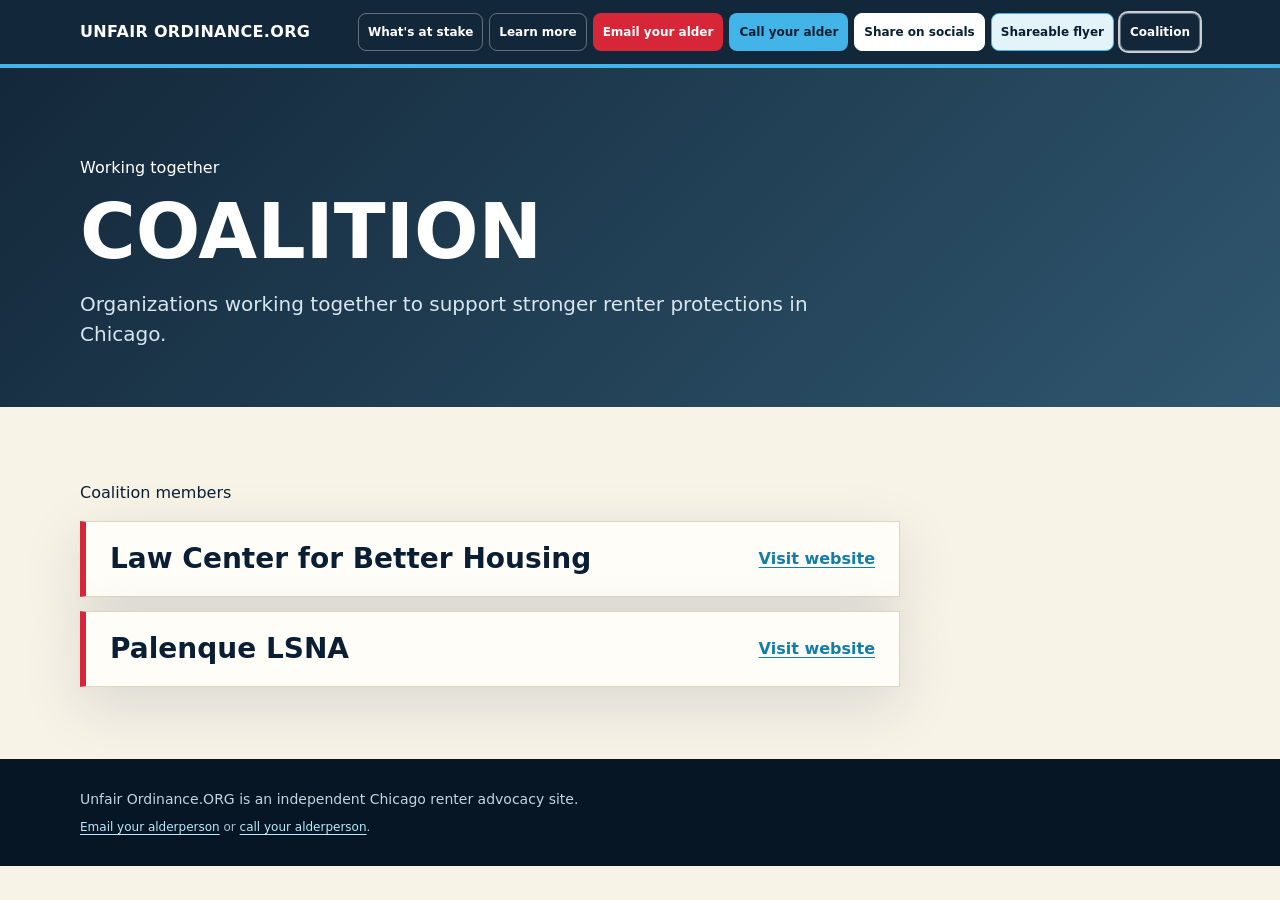
==== coalition.html @ ab8ec321 "Add files via upload" ====
<!doctype html>
<html lang="en">
<head>
  <meta charset="utf-8">
  <meta name="viewport" content="width=device-width, initial-scale=1">
  <title>Coalition | Unfair Ordinance.ORG</title>
  <meta name="description" content="Organizations in the coalition supporting stronger renter protections in Chicago.">
  <meta property="og:title" content="Coalition | Unfair Ordinance.ORG">
  <meta property="og:description" content="Organizations in the coalition supporting stronger renter protections in Chicago.">
  <meta property="og:type" content="website">
  <link rel="icon" href="public/favicon.svg">
  <style>
    .coalition-hero {
      background: linear-gradient(135deg, rgba(10,31,51,.96), rgba(14,61,91,.86));
      color: white;
      padding: 72px 0 58px;
    }
    .coalition-hero h1 {
      max-width: 820px;
      margin: 0;
      font-size: clamp(42px, 7vw, 76px);
      line-height: .96;
      text-transform: uppercase;
    }
    .coalition-hero .lede {
      max-width: 760px;
      margin: 20px 0 0;
      color: #d8e6f0;
      font-size: 20px;
    }
    .coalition-main { padding: 58px 0 72px; }
    .coalition-list {
      display: grid;
      gap: 14px;
      max-width: 820px;
    }
    .coalition-member {
      display: flex;
      align-items: center;
      justify-content: space-between;
      gap: 20px;
      padding: 22px 24px;
      border: 1px solid var(--line);
      border-left: 6px solid var(--red);
      background: var(--card);
      box-shadow: var(--shadow);
    }
    .coalition-member h2 {
      margin: 0;
      font-size: clamp(20px, 3vw, 28px);
      line-height: 1.08;
    }
    .coalition-member a {
      flex: 0 0 auto;
      color: var(--blue-dark);
      font-weight: 900;
      text-underline-offset: 3px;
    }
    @media (max-width: 560px) {
      .coalition-hero { padding: 52px 0; }
      .coalition-member { align-items: flex-start; flex-direction: column; gap: 10px; }
    }
  </style>
  <link rel="stylesheet" href="public/site.css">
</head>
<body>
  <a class="skip-link" href="#main-content">Skip to main content</a>
  <div class="top">
    <nav class="wrap nav" aria-label="Main navigation">
      <a class="brand" href="index.html">Unfair Ordinance.ORG</a>
      <div class="navlinks">
        <a class="nav-quiet" href="index.html#stakes">What's at stake</a>
        <a class="nav-quiet" href="education.html">Learn more</a>
        <a class="nav-action nav-email" href="index.html#email">Email your alder</a>
        <a class="nav-action nav-call" href="index.html#call">Call your alder</a>
        <a class="nav-action nav-share" href="share.html">Share on socials</a>
        <a class="nav-action nav-flyer" href="flyer.html">Shareable flyer</a>
        <a class="nav-quiet" href="coalition.html" aria-current="page">Coalition</a>
      </div>
    </nav>
  </div>

  <header class="coalition-hero">
    <div class="wrap">
      <p class="eyebrow">Working together</p>
      <h1>Coalition</h1>
      <p class="lede">Organizations working together to support stronger renter protections in Chicago.</p>
    </div>
  </header>

  <main id="main-content" class="coalition-main">
    <div class="wrap">
      <p class="eyebrow">Coalition members</p>
      <div class="coalition-list">
        <article class="coalition-member">
          <h2>Law Center for Better Housing</h2>
          <a href="https://lcbh.org/" target="_blank" rel="noopener">Visit website</a>
        </article>
        <article class="coalition-member">
          <h2>Palenque LSNA</h2>
          <a href="https://www.palenquelsna.org/" target="_blank" rel="noopener">Visit website</a>
        </article>
      </div>
    </div>
  </main>

  <footer>
    <div class="wrap">
      <p>Unfair Ordinance.ORG is an independent Chicago renter advocacy site.</p>
      <p class="footer-meta"><a href="index.html#email">Email your alderperson</a> or <a href="index.html#call">call your alderperson</a>.</p>
    </div>
  </footer>
</body>
</html>
---- public/site.css ----
:root {
  --ink: #0a1f33;
  --ink-2: #163a59;
  --paper: #f8f3e7;
  --card: #fffdf8;
  --blue: #43b4e8;
  --blue-soft: #e2f3fa;
  --blue-dark: #137da9;
  --red: #d72638;
  --red-dark: #9f1f2c;
  --gold: #f4c95d;
  --green: #16775b;
  --line: #ded4c2;
  --muted: #637184;
  --shadow: 0 18px 60px rgba(10,31,51,.13);
}

*, *::before, *::after { box-sizing: border-box; }
html { scroll-behavior: smooth; scroll-padding-top: 90px; }
body {
  margin: 0;
  font-family: Inter, ui-sans-serif, system-ui, -apple-system, BlinkMacSystemFont, "Segoe UI", sans-serif;
  color: var(--ink);
  background: var(--paper);
  line-height: 1.5;
}
a { color: var(--blue-dark); text-underline-offset: 3px; }
a:focus-visible, button:focus-visible, input:focus-visible, select:focus-visible, textarea:focus-visible {
  outline: 3px solid #0b78b0;
  outline-offset: 3px;
}
.wrap { width: min(1120px, calc(100% - 40px)); margin: 0 auto; }
.skip-link {
  position: fixed;
  left: 12px;
  top: 12px;
  z-index: 100;
  transform: translateY(-180%);
  padding: 10px 14px;
  border-radius: 6px;
  background: white;
  color: var(--ink);
  font-weight: 900;
  box-shadow: 0 5px 18px rgba(10,31,51,.2);
}
.skip-link:focus { transform: translateY(0); }
.sr-only {
  position: absolute;
  width: 1px;
  height: 1px;
  padding: 0;
  margin: -1px;
  overflow: hidden;
  clip: rect(0, 0, 0, 0);
  white-space: nowrap;
  border: 0;
}
.top {
  position: sticky;
  top: 0;
  z-index: 20;
  background: rgba(10,31,51,.96);
  color: white;
  border-bottom: 4px solid var(--blue);
  backdrop-filter: blur(14px);
}
.nav {
  min-height: 64px;
  display: flex;
  align-items: center;
  justify-content: space-between;
  gap: 18px;
}
.brand {
  display: flex;
  align-items: center;
  gap: 12px;
  flex: 0 0 auto;
  color: white;
  font-weight: 900;
  letter-spacing: .02em;
  text-transform: uppercase;
  text-decoration: none;
}
.navlinks {
  display: flex;
  align-items: center;
  justify-content: flex-end;
  gap: 6px;
  font-size: 12px;
  font-weight: 750;
}
.navlinks a {
  color: white;
  text-decoration: none;
  white-space: nowrap;
}
.navlinks a.nav-action,
.navlinks a.nav-quiet {
  display: inline-flex;
  align-items: center;
  justify-content: center;
  min-height: 38px;
  padding: 6px 9px;
  border-radius: 8px;
  opacity: 1;
  text-align: center;
}
.navlinks a.nav-action { border: 1.5px solid transparent; }
.navlinks a.nav-quiet {
  border: 1.5px solid rgba(255,255,255,.34);
  background: transparent;
}
.navlinks a.nav-email { background: var(--red); color: white; }
.navlinks a.nav-call { background: var(--blue); color: var(--ink); }
.navlinks a.nav-share { background: white; color: var(--ink); border-color: white; }
.navlinks a.nav-flyer { background: var(--blue-soft); color: var(--ink); border-color: var(--blue); }
.navlinks a[aria-current="page"] { box-shadow: 0 0 0 2px rgba(255,255,255,.78); }
.button {
  display: inline-flex;
  align-items: center;
  justify-content: center;
  min-height: 52px;
  padding: 15px 20px;
  border-radius: 8px;
  border: 1.5px solid transparent;
  font: inherit;
  font-weight: 900;
  line-height: 1.2;
  text-align: center;
  text-decoration: none;
  cursor: pointer;
}
.button:hover,
.cta:hover,
.navlinks a:hover { filter: brightness(.94); }
.button:disabled { cursor: not-allowed; filter: none; opacity: .58; }
.button.primary { background: var(--red); color: white; }
.button.blue { background: var(--blue); color: var(--ink); border-color: var(--blue); }
.button.secondary { border-color: rgba(255,255,255,.34); color: white; background: rgba(255,255,255,.08); }
.button.light { border-color: var(--line); color: var(--ink); background: white; }
.button.white { background: white; color: var(--ink); border-color: var(--ink); }
.button.flyer { background: var(--blue-soft); color: var(--ink); border-color: var(--blue-dark); }
.hero-actions {
  display: flex;
  flex-wrap: wrap;
  gap: 12px;
  align-items: stretch;
}
.hero-actions > .button {
  flex: 1 1 190px;
  min-width: 0;
}
.actions { display: flex; flex-wrap: wrap; gap: 10px; margin-top: 14px; }
.callout .actions > .button { flex: 1 1 240px; }
.cta {
  min-height: 52px;
  padding: 15px 20px;
  border: 1.5px solid transparent;
  border-radius: 8px;
  text-align: center;
}
.cta.secondary { background: var(--blue); color: var(--ink); }
.cta.outline { background: transparent; border-color: var(--ink); color: var(--ink); }
footer { background: #061624; color: #c6d4df; padding: 30px 0; font-size: 14px; }
footer p { max-width: 900px; margin: 0 0 8px; color: #c6d4df; }
footer p:last-child { margin-bottom: 0; }
.footer-meta { color: #a9bfcd; font-size: 12px; }
.source-meta { color: var(--muted); font-size: 13px; }
.source-meta a { font-weight: 800; }
.comparison-intro { margin: -8px 0 24px; }
.definition-line { margin: 0 0 18px; color: var(--muted); font-size: 15px; }
.definition-line strong { color: var(--ink); }
.threshold-callout {
  margin: 22px 0 24px;
  padding: 18px 20px;
  border: 1px solid rgba(215,38,56,.3);
  border-left: 6px solid var(--red);
  background: rgba(215,38,56,.06);
}
.threshold-callout strong { color: var(--red-dark); }
.threshold-callout p { margin: 0; color: var(--ink); }
.threshold-callout p + p { margin-top: 6px; color: var(--muted); font-size: 14px; }
.takeaway-row {
  display: grid;
  grid-template-columns: repeat(3, minmax(0, 1fr));
  gap: 18px;
  padding: 18px 0;
  border-top: 1px solid var(--line);
  border-bottom: 1px solid var(--line);
}
.takeaway { display: flex; gap: 12px; align-items: flex-start; }
.takeaway-index {
  display: grid;
  place-items: center;
  flex: 0 0 28px;
  width: 28px;
  height: 28px;
  border-radius: 50%;
  background: var(--ink);
  color: white;
  font-size: 13px;
  font-weight: 950;
}
.takeaway strong, .takeaway span:not(.takeaway-index) { display: block; }
.takeaway strong { margin-bottom: 3px; font-size: 15px; }
.takeaway div span:not(.takeaway-index) { color: var(--muted); font-size: 13px; line-height: 1.35; }
.table-legend {
  display: flex;
  flex-wrap: wrap;
  gap: 12px 20px;
  align-items: center;
  margin-top: 14px;
  color: var(--muted);
  font-size: 12px;
  font-weight: 750;
}
.table-legend > span { display: inline-flex; align-items: center; gap: 7px; }
.table-legend .mark { width: 20px; height: 20px; font-size: 12px; }
.step-title {
  display: flex;
  align-items: center;
  gap: 10px;
  margin: 0 0 16px;
  color: var(--ink);
  font-size: 20px;
  font-weight: 950;
}
.step-number {
  display: grid;
  place-items: center;
  width: 30px;
  height: 30px;
  border-radius: 50%;
  background: var(--blue);
  color: var(--ink);
  font-size: 14px;
  font-weight: 950;
}
.step-intro { margin: -6px 0 18px; color: var(--muted); font-size: 14px; }
fieldset { border: 0; margin: 0; min-width: 0; padding: 0; }
legend { margin: 0 0 7px; padding: 0; font-size: 13px; font-weight: 900; }
.fallback-note {
  margin: 14px 0 0;
  padding: 12px;
  border-left: 4px solid var(--blue);
  background: #eef8fb;
  color: #24506c;
  font-size: 13px;
}
.page-actions { margin-top: 28px; }
.page-actions > .button,
.page-actions > .cta { flex: 1 1 220px; }
.education-summary {
  margin: 0 0 36px;
  padding: 0 0 28px;
  border-bottom: 1px solid var(--line);
}
.education-summary h2 { margin: 0 0 10px; }
.summary-copy { max-width: 820px; color: #34475b; font-size: 18px; }
footer a { color: #b7eaff; }

@media (max-width: 980px) {
  .nav { align-items: flex-start; flex-direction: column; padding: 14px 0; }
  .navlinks { width: 100%; justify-content: flex-start; flex-wrap: wrap; }
}
@media (max-width: 560px) {
  .wrap { width: min(100% - 28px, 1120px); }
  .navlinks { display: grid; grid-template-columns: repeat(2, minmax(0, 1fr)); width: 100%; }
  .navlinks a.nav-action, .navlinks a.nav-quiet { min-height: 44px; white-space: normal; text-align: center; }
  .hero-actions > .button,
  .actions > .button,
  .actions > .cta { width: 100%; flex-basis: 100%; }
  .takeaway-row { grid-template-columns: 1fr; gap: 14px; }
  .table-legend { align-items: flex-start; flex-direction: column; gap: 8px; }
}
@media (prefers-reduced-motion: reduce) {
  html { scroll-behavior: auto; }
}
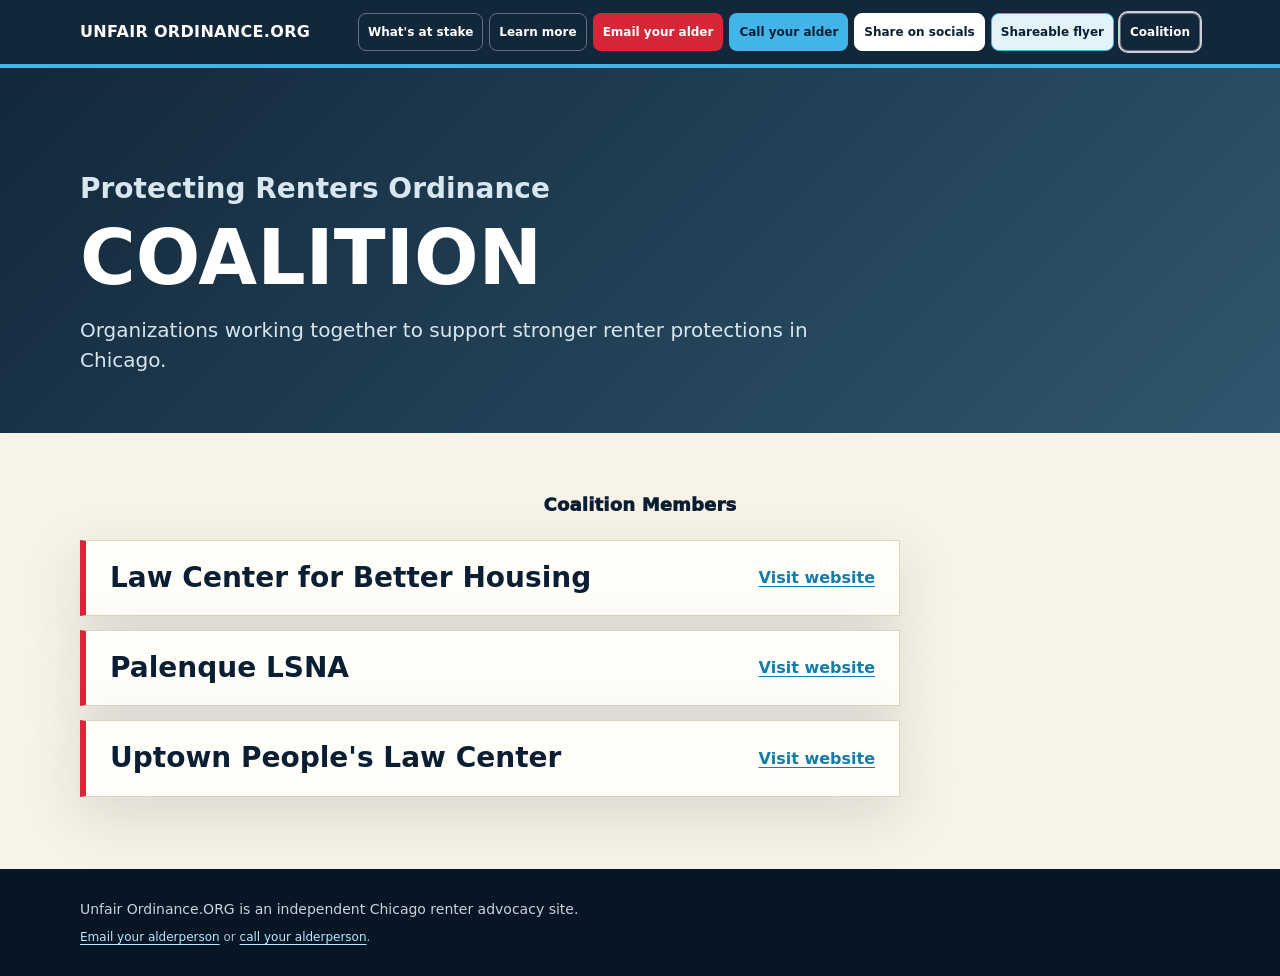
==== commit 373d8b3a: "Add files via upload" ====
--- a/coalition.html
+++ b/coalition.html
@@ -22,6 +22,14 @@
       line-height: .96;
       text-transform: uppercase;
     }
+    .coalition-hero .eyebrow {
+      margin-bottom: 12px;
+      color: #d8e6f0;
+      font-size: clamp(20px, 3vw, 28px);
+      font-weight: 850;
+      letter-spacing: 0;
+      text-transform: none;
+    }
     .coalition-hero .lede {
       max-width: 760px;
       margin: 20px 0 0;
@@ -29,6 +37,15 @@
       font-size: 20px;
     }
     .coalition-main { padding: 58px 0 72px; }
+    .coalition-members-heading {
+      margin: 0 0 22px;
+      color: var(--ink);
+      font-size: 18px;
+      font-weight: 950;
+      letter-spacing: .01em;
+      text-align: center;
+      text-transform: none;
+    }
     .coalition-list {
       display: grid;
       gap: 14px;
@@ -82,7 +99,7 @@
 
   <header class="coalition-hero">
     <div class="wrap">
-      <p class="eyebrow">Working together</p>
+      <p class="eyebrow">Protecting Renters Ordinance</p>
       <h1>Coalition</h1>
       <p class="lede">Organizations working together to support stronger renter protections in Chicago.</p>
     </div>
@@ -90,7 +107,7 @@
 
   <main id="main-content" class="coalition-main">
     <div class="wrap">
-      <p class="eyebrow">Coalition members</p>
+      <p class="coalition-members-heading">Coalition Members</p>
       <div class="coalition-list">
         <article class="coalition-member">
           <h2>Law Center for Better Housing</h2>
@@ -99,6 +116,10 @@
         <article class="coalition-member">
           <h2>Palenque LSNA</h2>
           <a href="https://www.palenquelsna.org/" target="_blank" rel="noopener">Visit website</a>
+        </article>
+        <article class="coalition-member">
+          <h2>Uptown People's Law Center</h2>
+          <a href="https://www.uplcchicago.org/" target="_blank" rel="noopener">Visit website</a>
         </article>
       </div>
     </div>
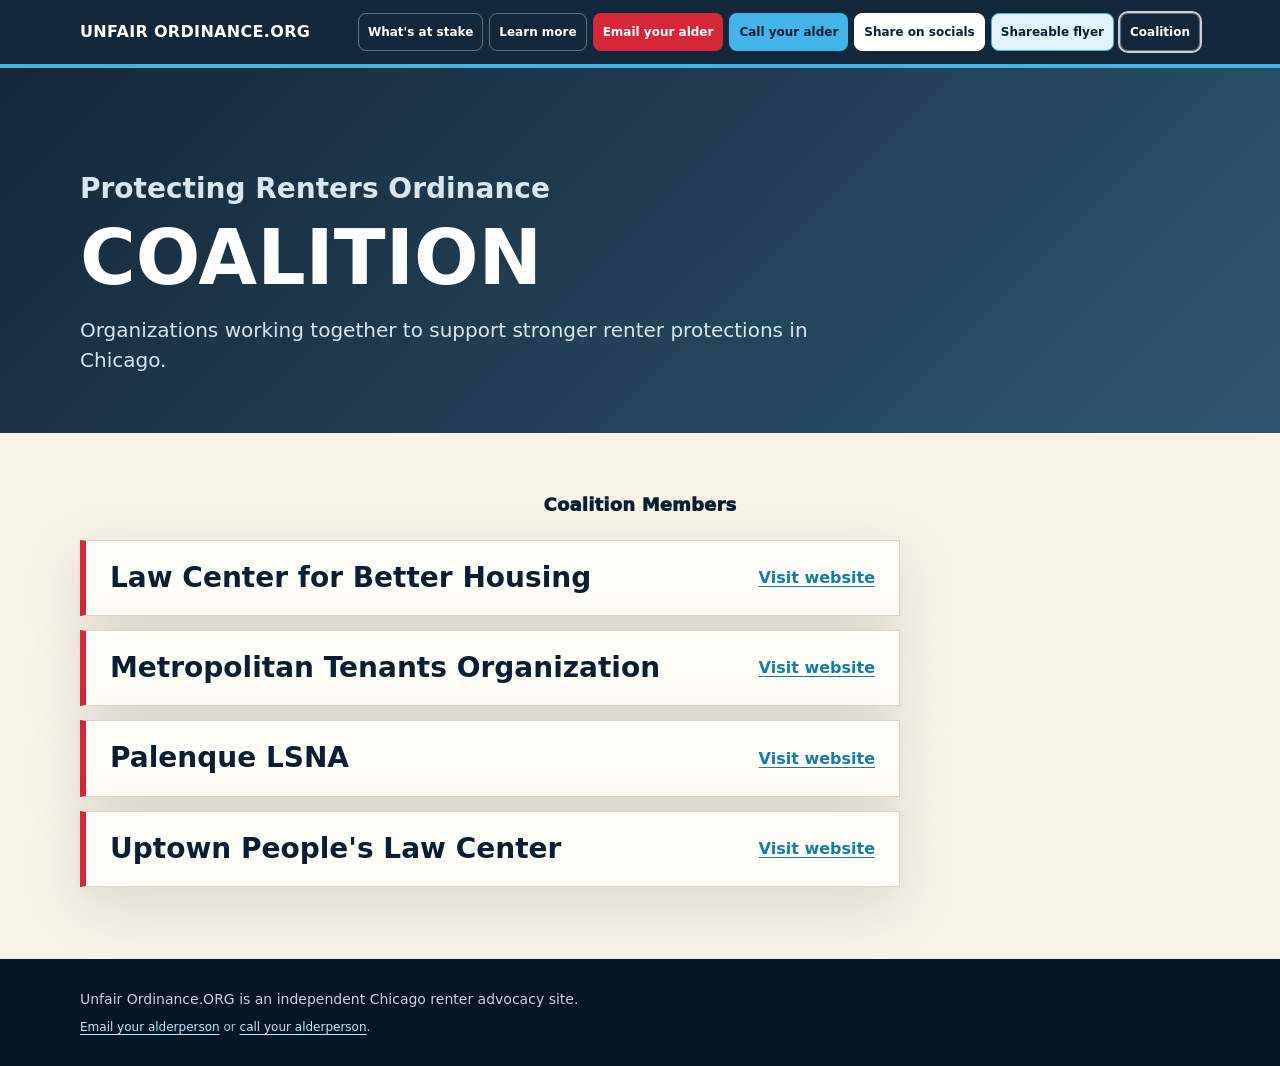
==== commit 23f10660: "Add files via upload" ====
--- a/coalition.html
+++ b/coalition.html
@@ -114,6 +114,10 @@
           <a href="https://lcbh.org/" target="_blank" rel="noopener">Visit website</a>
         </article>
         <article class="coalition-member">
+          <h2>Metropolitan Tenants Organization</h2>
+          <a href="https://www.tenants-rights.org/" target="_blank" rel="noopener">Visit website</a>
+        </article>
+        <article class="coalition-member">
           <h2>Palenque LSNA</h2>
           <a href="https://www.palenquelsna.org/" target="_blank" rel="noopener">Visit website</a>
         </article>
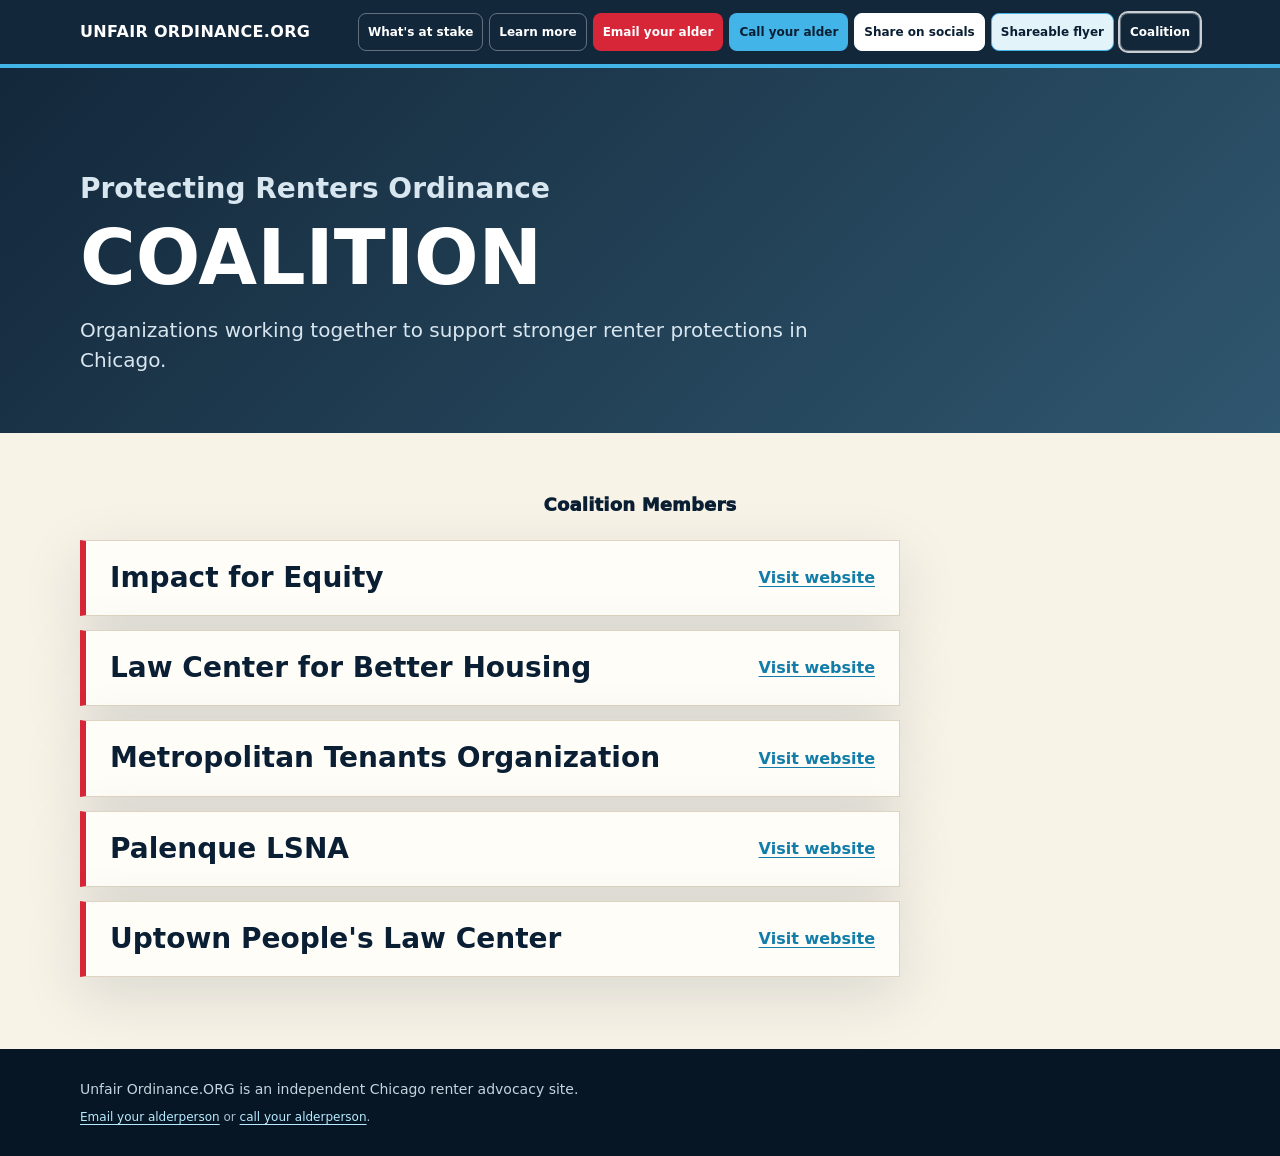
==== commit 2383b29e: "Add files via upload" ====
--- a/coalition.html
+++ b/coalition.html
@@ -110,6 +110,10 @@
       <p class="coalition-members-heading">Coalition Members</p>
       <div class="coalition-list">
         <article class="coalition-member">
+          <h2>Impact for Equity</h2>
+          <a href="https://impactforequity.org/" target="_blank" rel="noopener">Visit website</a>
+        </article>
+        <article class="coalition-member">
           <h2>Law Center for Better Housing</h2>
           <a href="https://lcbh.org/" target="_blank" rel="noopener">Visit website</a>
         </article>
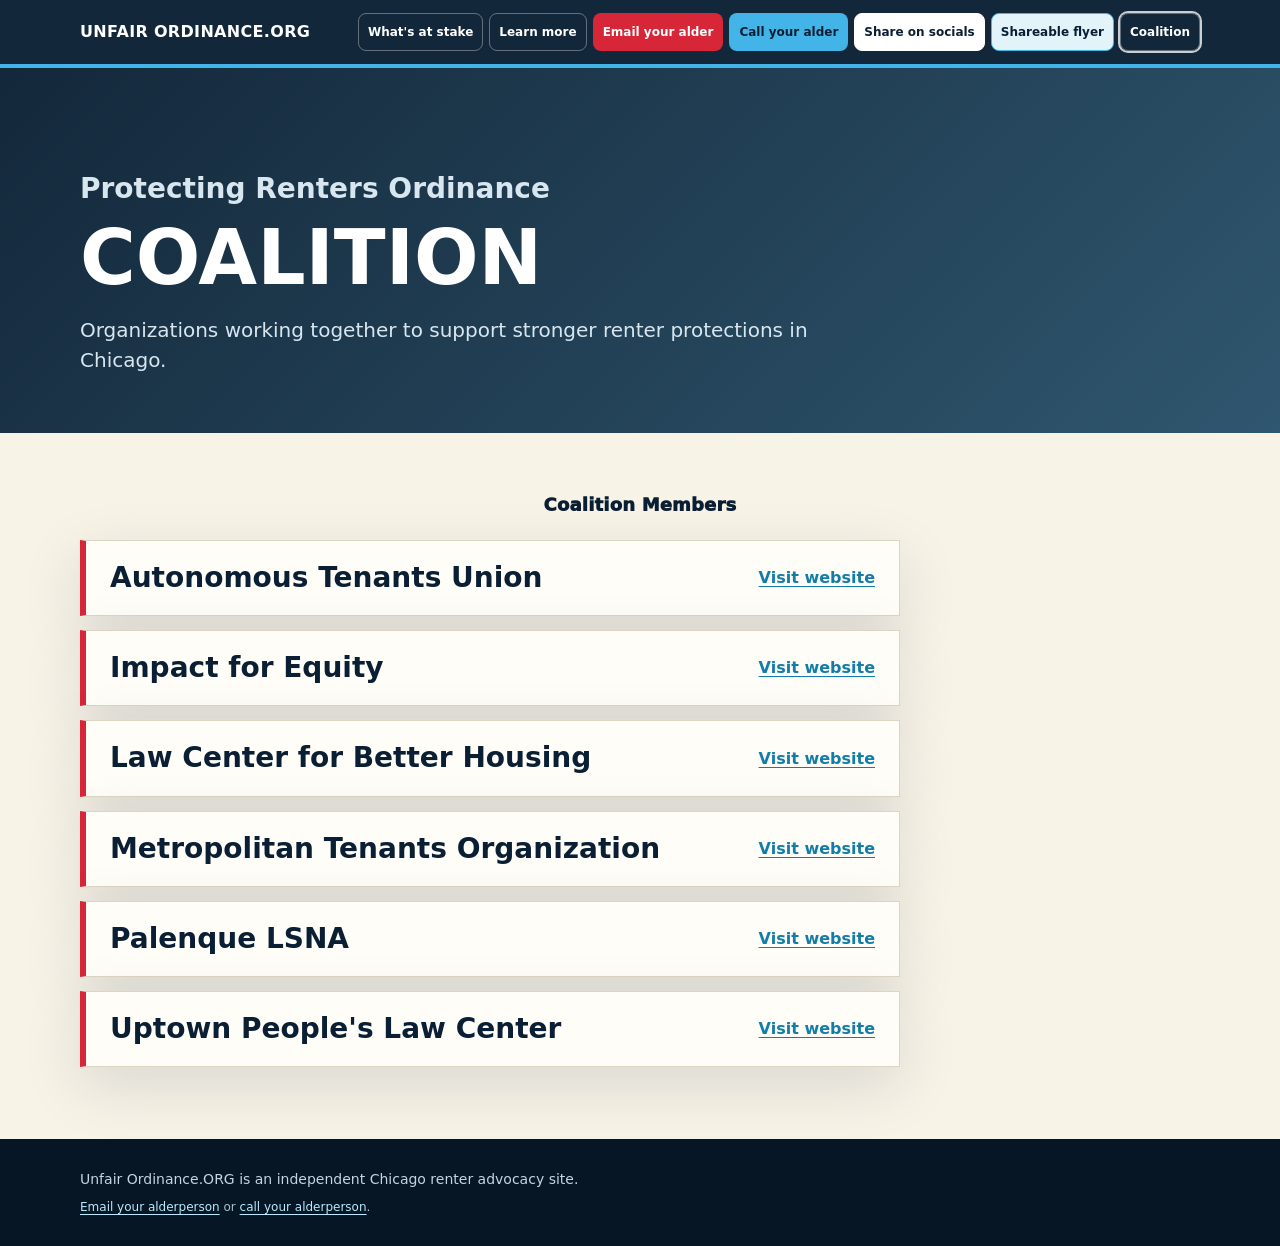
==== commit dd02630f: "Add files via upload" ====
--- a/coalition.html
+++ b/coalition.html
@@ -110,6 +110,10 @@
       <p class="coalition-members-heading">Coalition Members</p>
       <div class="coalition-list">
         <article class="coalition-member">
+          <h2>Autonomous Tenants Union</h2>
+          <a href="https://www.autonomoustenantsunion.org/" target="_blank" rel="noopener">Visit website</a>
+        </article>
+        <article class="coalition-member">
           <h2>Impact for Equity</h2>
           <a href="https://impactforequity.org/" target="_blank" rel="noopener">Visit website</a>
         </article>
@@ -139,5 +143,6 @@
       <p class="footer-meta"><a href="index.html#email">Email your alderperson</a> or <a href="index.html#call">call your alderperson</a>.</p>
     </div>
   </footer>
+  <script src="public/site.js"></script>
 </body>
 </html>
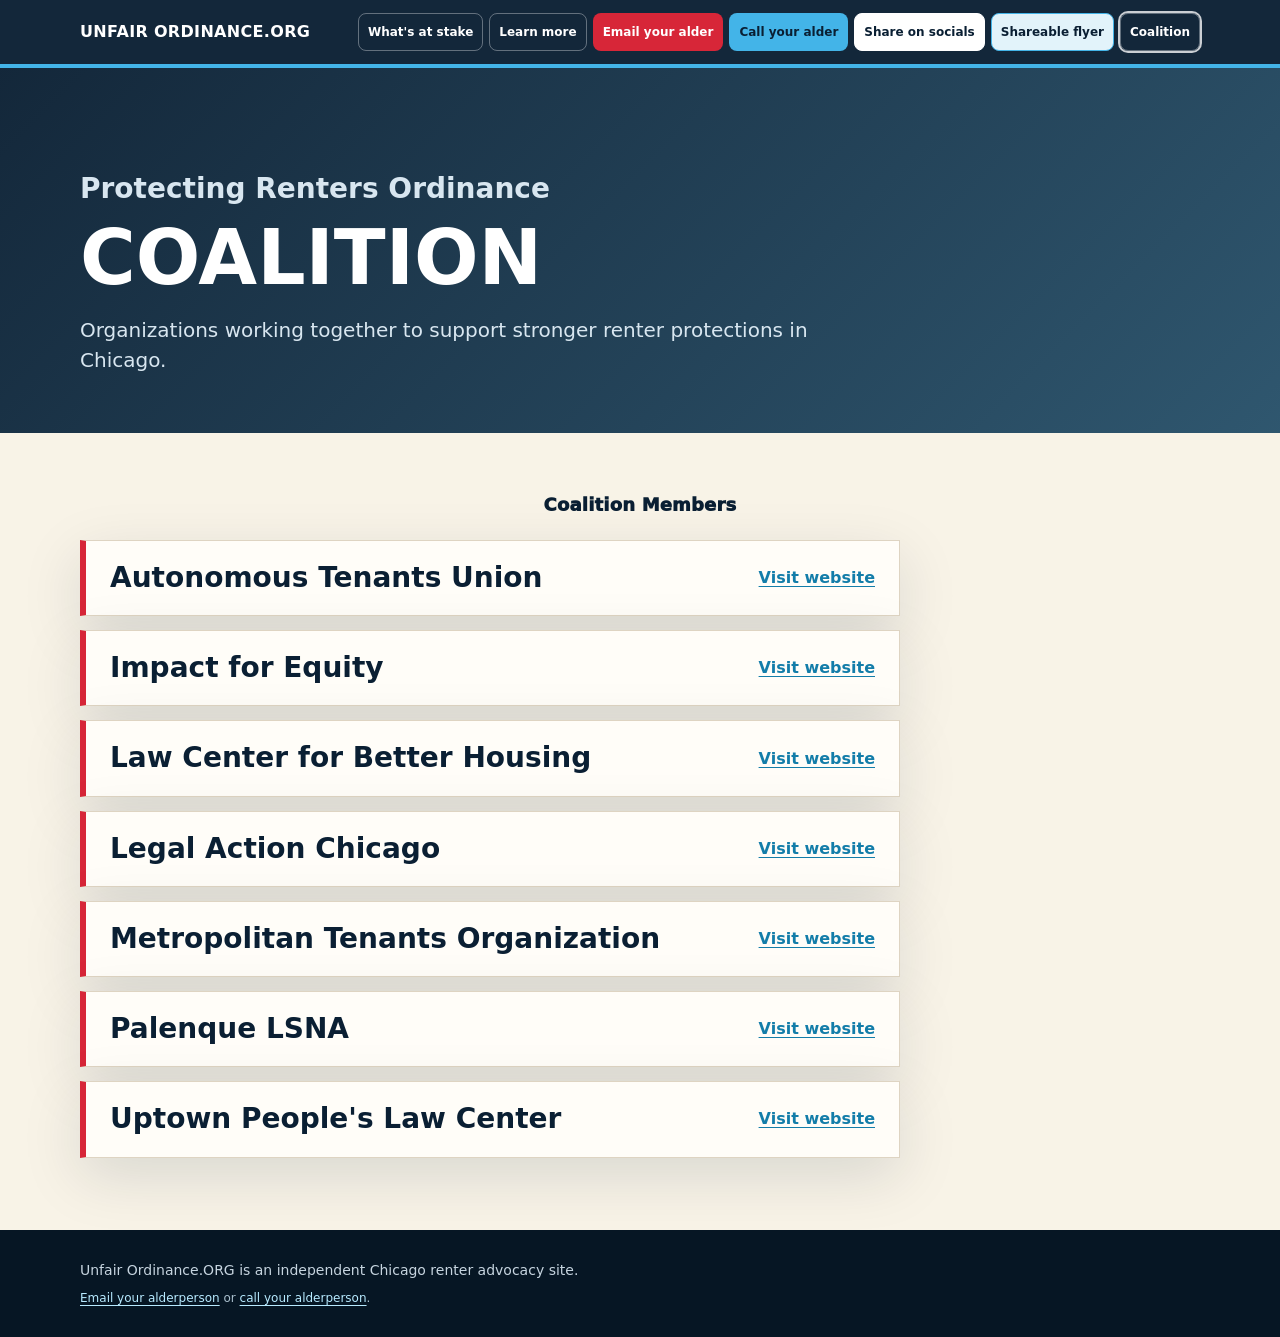
==== commit 4f440f96: "Add files via upload" ====
--- a/coalition.html
+++ b/coalition.html
@@ -122,6 +122,10 @@
           <a href="https://lcbh.org/" target="_blank" rel="noopener">Visit website</a>
         </article>
         <article class="coalition-member">
+          <h2>Legal Action Chicago</h2>
+          <a href="https://legalactionchicago.org/" target="_blank" rel="noopener">Visit website</a>
+        </article>
+        <article class="coalition-member">
           <h2>Metropolitan Tenants Organization</h2>
           <a href="https://www.tenants-rights.org/" target="_blank" rel="noopener">Visit website</a>
         </article>
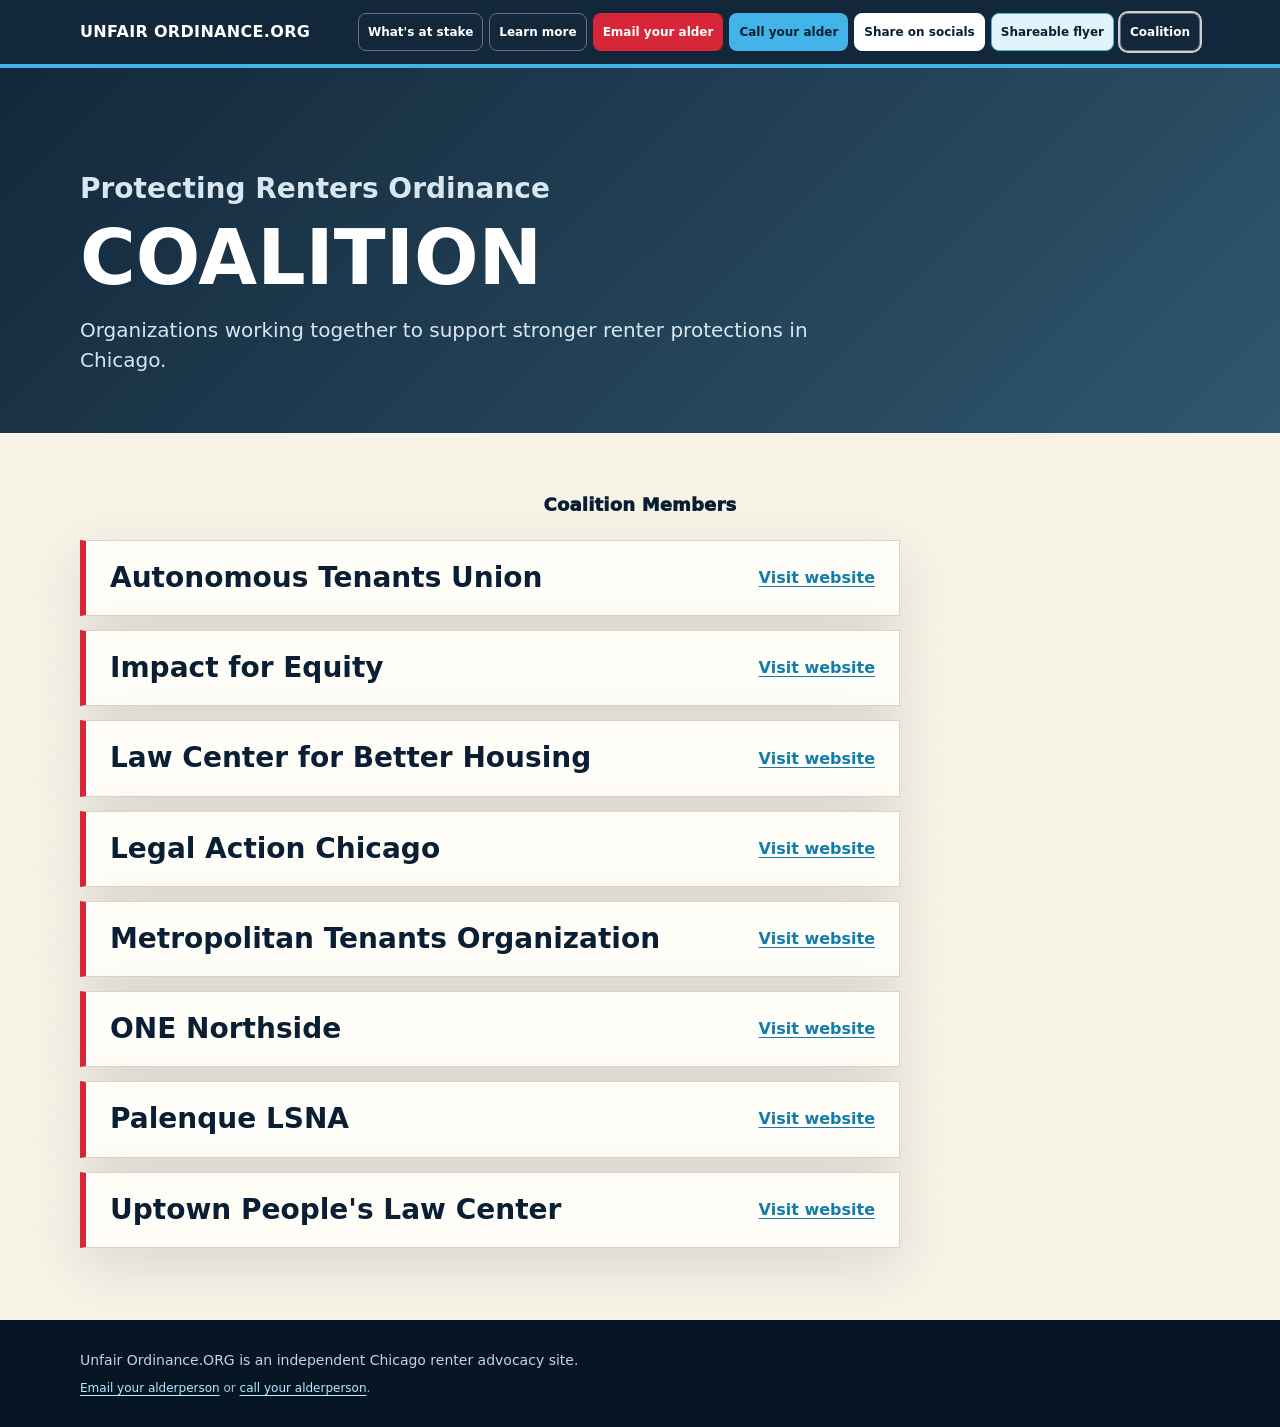
==== commit dbfb1b2a: "Add files via upload" ====
--- a/coalition.html
+++ b/coalition.html
@@ -130,6 +130,10 @@
           <a href="https://www.tenants-rights.org/" target="_blank" rel="noopener">Visit website</a>
         </article>
         <article class="coalition-member">
+          <h2>ONE Northside</h2>
+          <a href="https://www.onenorthside.org/" target="_blank" rel="noopener">Visit website</a>
+        </article>
+        <article class="coalition-member">
           <h2>Palenque LSNA</h2>
           <a href="https://www.palenquelsna.org/" target="_blank" rel="noopener">Visit website</a>
         </article>
